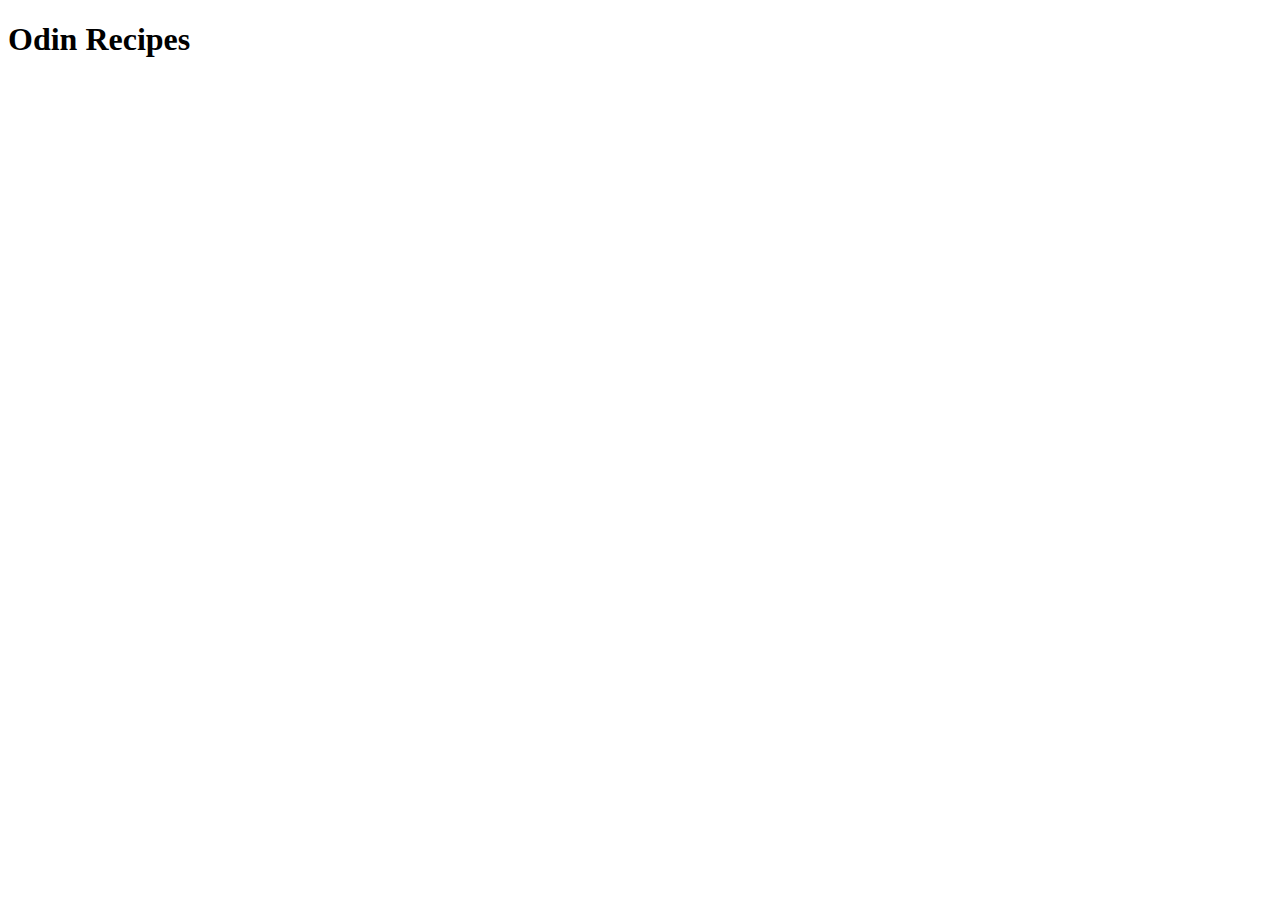
==== index.html @ ba88169f "Update README file and initiate index.html file" ====
<!DOCTYPE html>
<html lang="en">
<head>
    <meta charset="UTF-8">
    <meta http-equiv="X-UA-Compatible" content="IE=edge">
    <meta name="viewport" content="width=device-width, initial-scale=1.0">
    <title>odin-recipies html practice</title>
</head>
<body>
    <h1>Odin Recipes</h1>
</body>
</html>
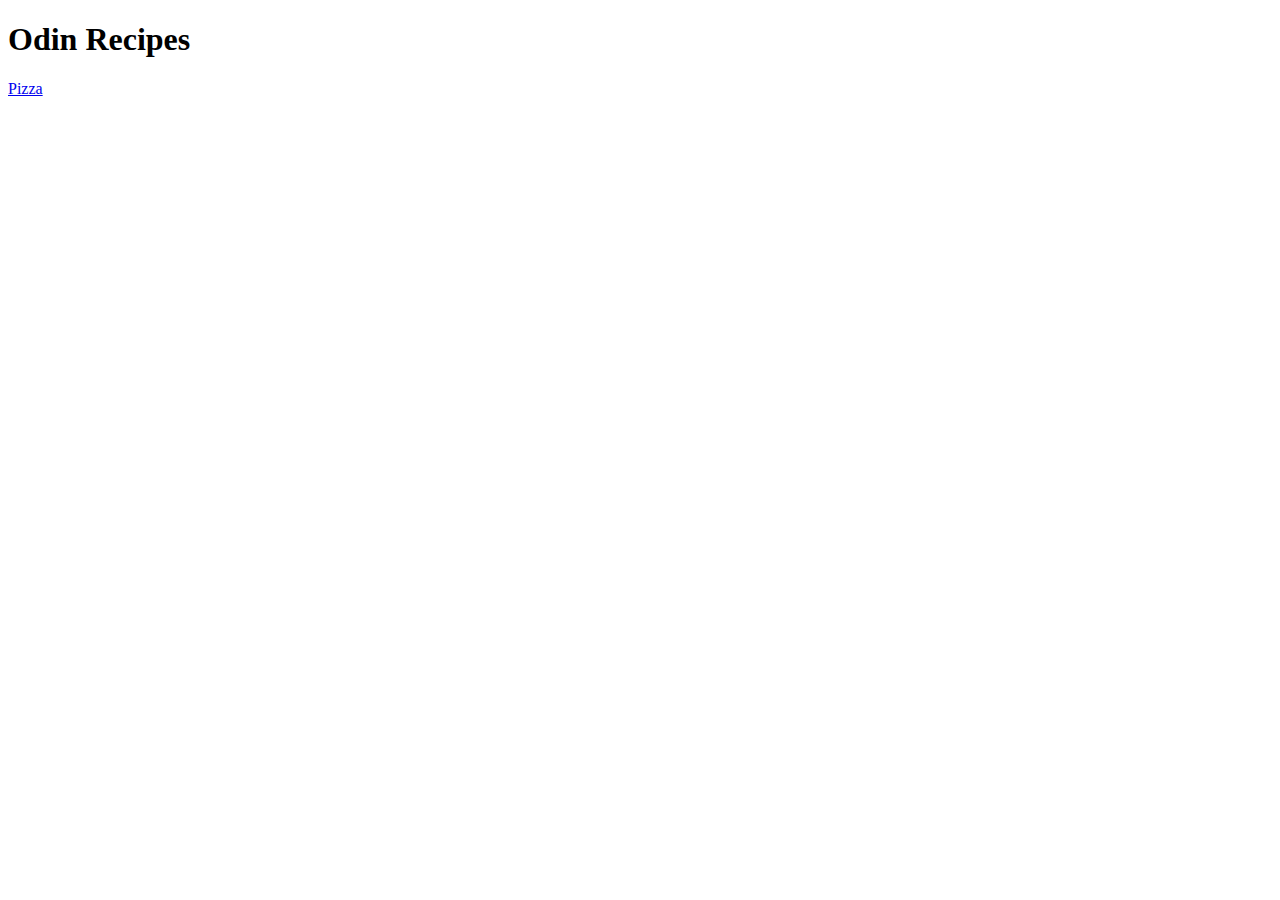
==== commit b9855a87: "Established brownies.html + hyperlinked in index" ====
--- a/index.html
+++ b/index.html
@@ -4,9 +4,10 @@
     <meta charset="UTF-8">
     <meta http-equiv="X-UA-Compatible" content="IE=edge">
     <meta name="viewport" content="width=device-width, initial-scale=1.0">
-    <title>odin-recipies html practice</title>
+    <title>odin-recipies</title>
 </head>
 <body>
     <h1>Odin Recipes</h1>
+    <a href="recipes/pizza.html">Pizza</a>
 </body>
 </html>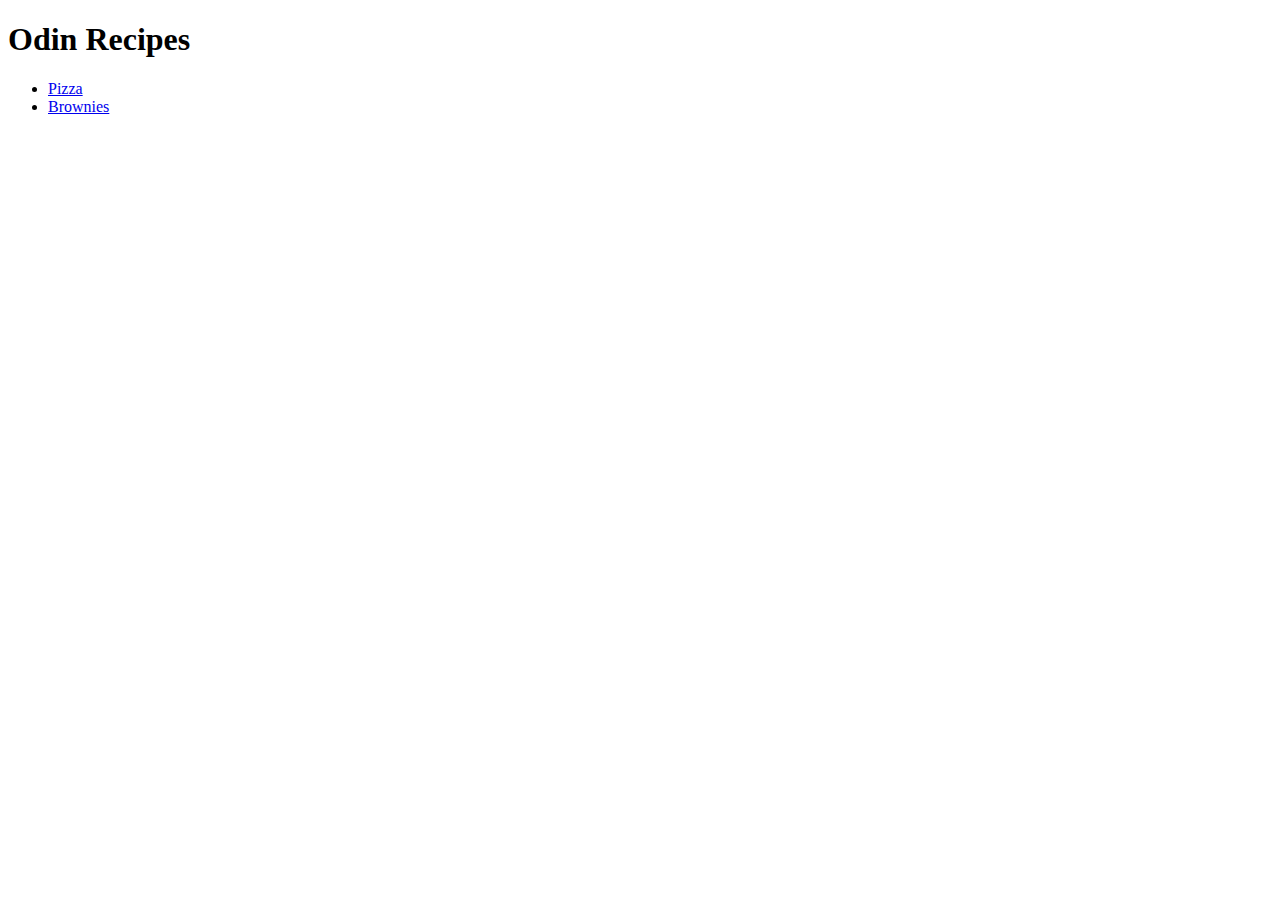
==== commit 1062ac12: "Configured brownies.html" ====
--- a/index.html
+++ b/index.html
@@ -8,6 +8,9 @@
 </head>
 <body>
     <h1>Odin Recipes</h1>
-    <a href="recipes/pizza.html">Pizza</a>
+    <ul>
+        <li><a href="recipes/pizza.html">Pizza</a></li>
+        <li><a href="recipes/brownies.html">Brownies</a></li>
+    </ul>
 </body>
 </html>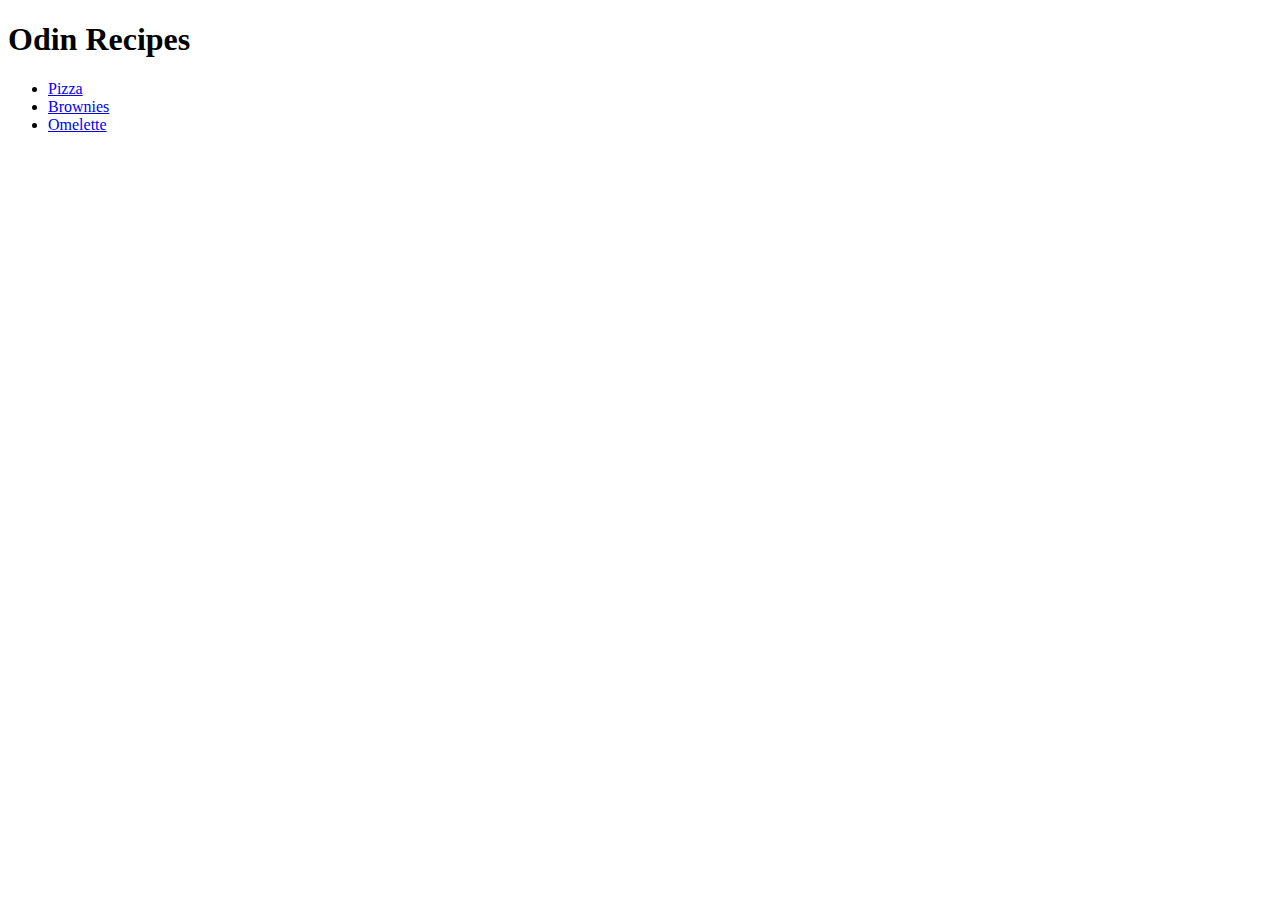
==== commit cb6b5916: "Finalize omelette recipe and add to index.html" ====
--- a/index.html
+++ b/index.html
@@ -11,6 +11,7 @@
     <ul>
         <li><a href="recipes/pizza.html">Pizza</a></li>
         <li><a href="recipes/brownies.html">Brownies</a></li>
+        <li><a href="recipes/omelette.html">Omelette</a></li>
     </ul>
 </body>
 </html>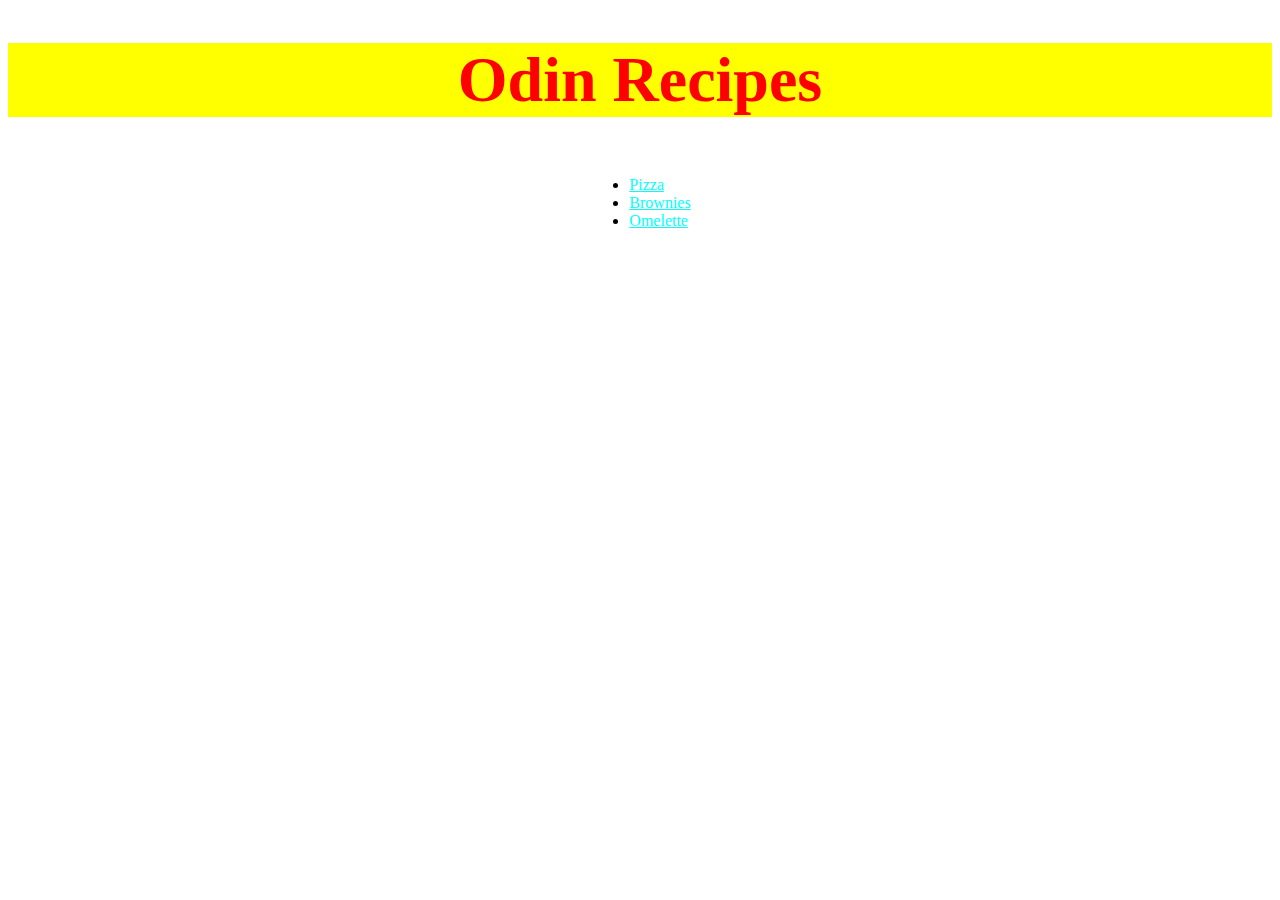
==== commit c090d61b: "created style.css file" ====
--- a/index.html
+++ b/index.html
@@ -5,13 +5,14 @@
     <meta http-equiv="X-UA-Compatible" content="IE=edge">
     <meta name="viewport" content="width=device-width, initial-scale=1.0">
     <title>odin-recipies</title>
+    <link rel="stylesheet" href="style.css">
 </head>
-<body>
-    <h1>Odin Recipes</h1>
-    <ul>
-        <li><a href="recipes/pizza.html">Pizza</a></li>
-        <li><a href="recipes/brownies.html">Brownies</a></li>
-        <li><a href="recipes/omelette.html">Omelette</a></li>
+<body class="main">
+    <h1 id="main-header" class="header main">Odin Recipes</h1>
+    <ul id="main-list">
+        <li class="list main"><a href="recipes/pizza.html">Pizza</a></li>
+        <li class="list main"><a href="recipes/brownies.html">Brownies</a></li>
+        <li class="list main"><a href="recipes/omelette.html">Omelette</a></li>
     </ul>
 </body>
 </html>--- a/style.css
+++ b/style.css
@@ -0,0 +1,22 @@
+body.main {
+    text-align: center;
+}
+
+.header {
+    font-size: 48px;
+    background-color: yellow;
+    color: #ff0000;
+}
+
+#main-header {
+    font-size:64px;
+}
+
+#main-list {
+    display: inline-block;
+    text-align: left;
+}
+
+a {
+    color:aqua;
+}
